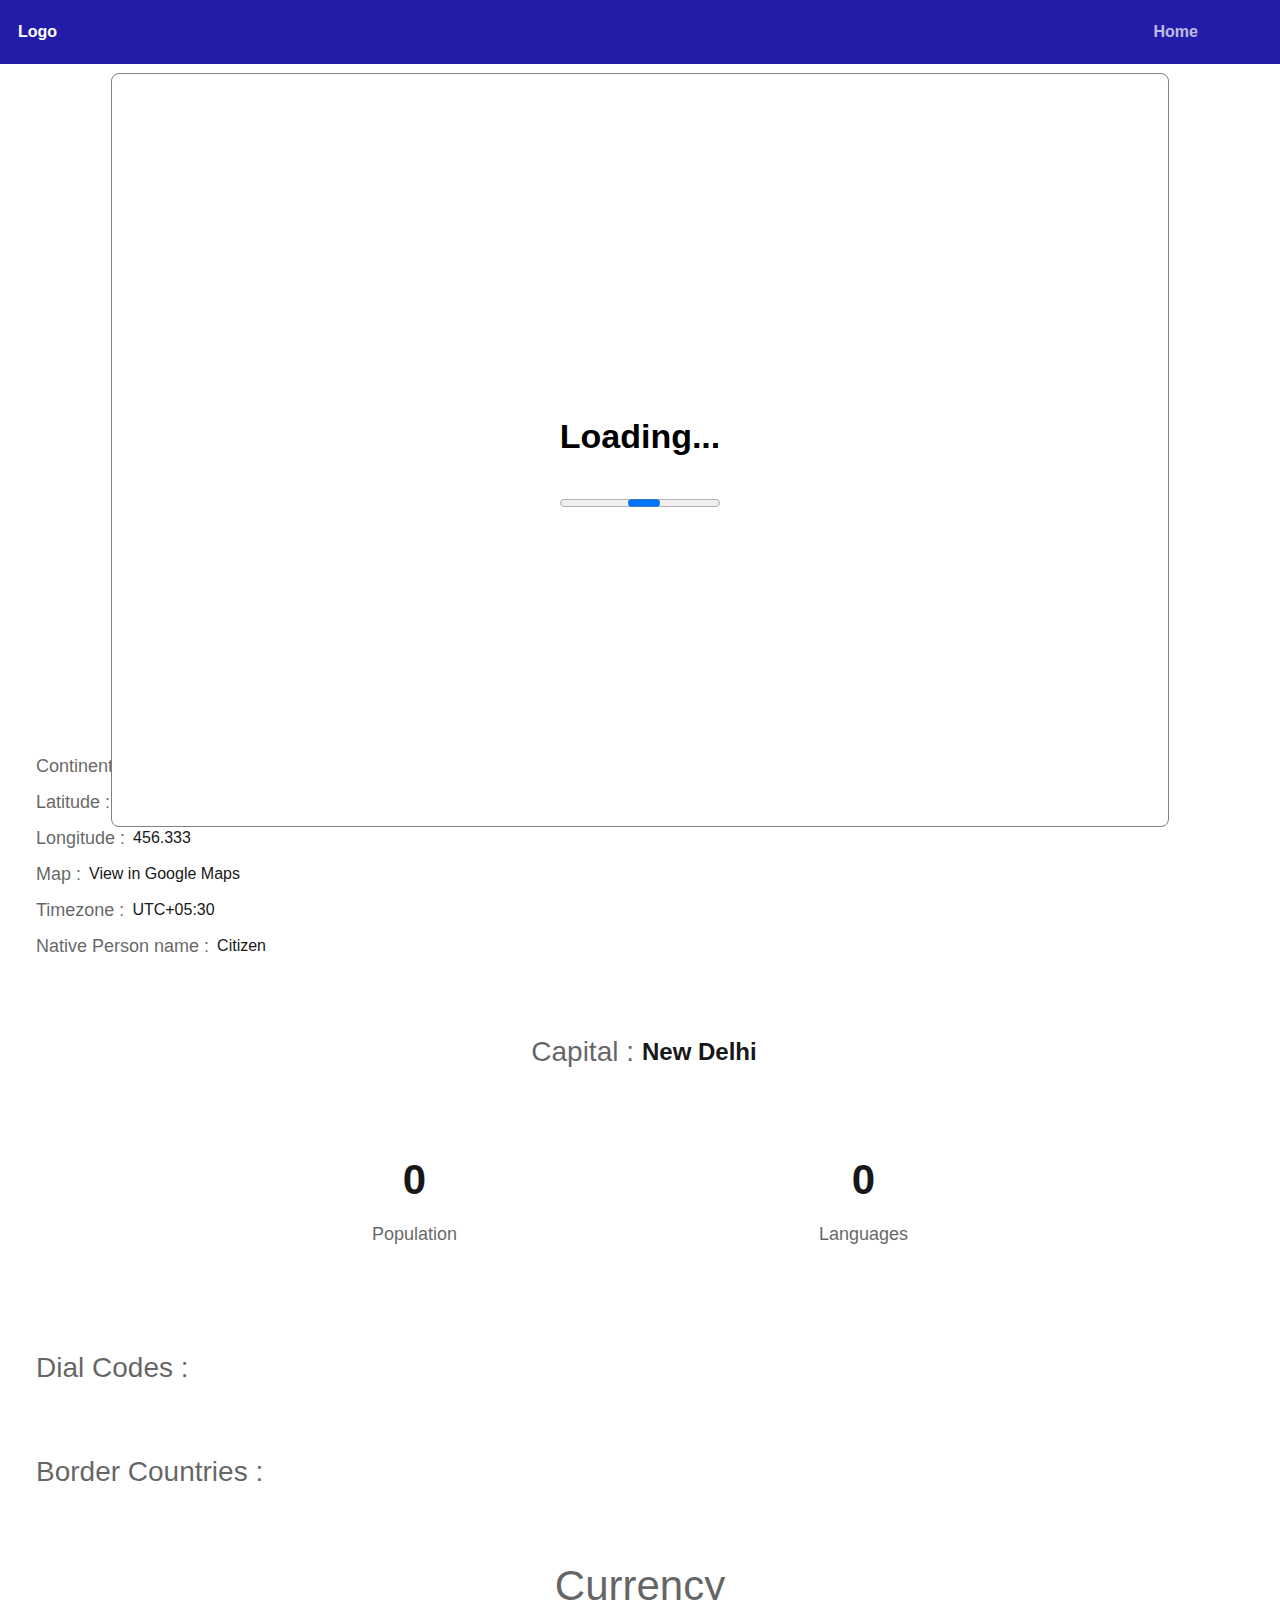
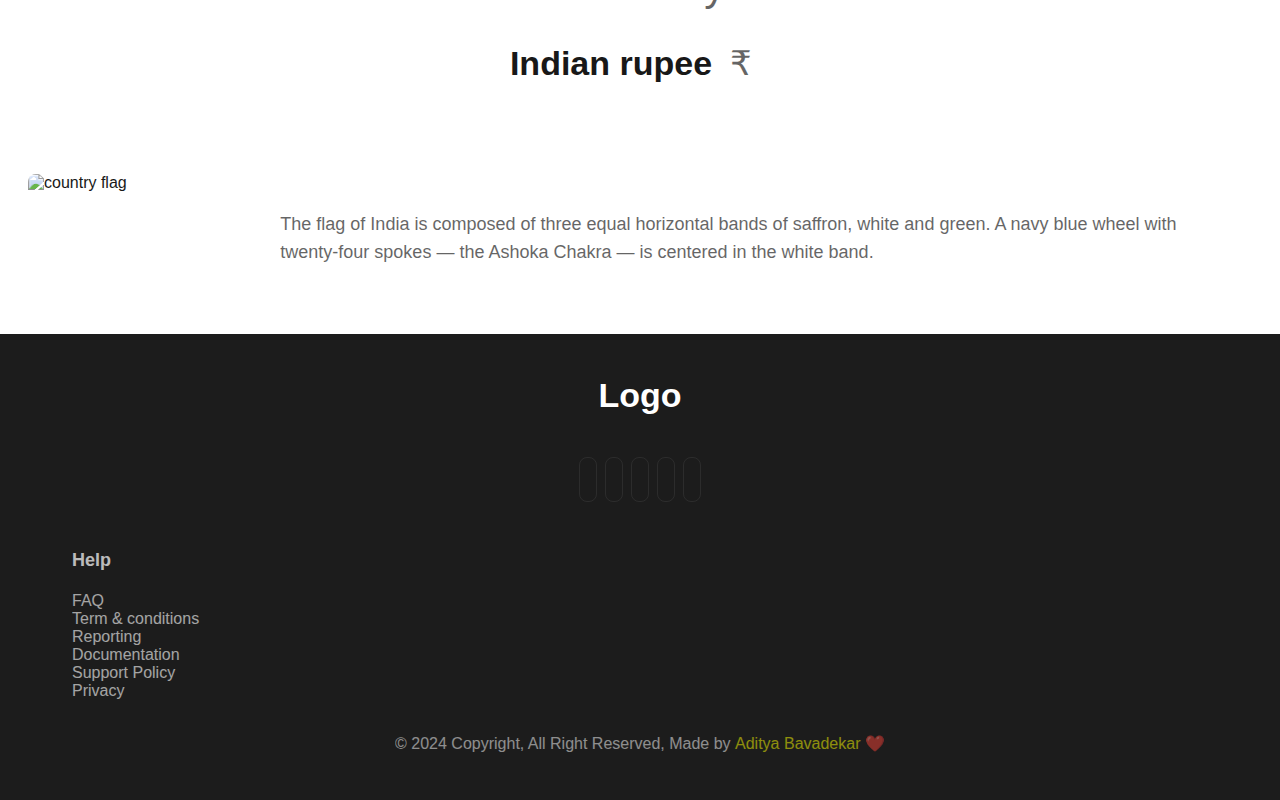
==== country.html @ 756636a7 "Initial Commit" ====
<!DOCTYPE html>
<html lang="en">
<head>
    <meta charset="UTF-8">
    <meta name="viewport" content="width=device-width, initial-scale=1.0">
    <title>Document</title>

    <!-- LINKS -->
     <link rel="stylesheet" href="assets/css/theme.css">
     <link
     href="https://cdn.jsdelivr.net/npm/remixicon@4.3.0/fonts/remixicon.css"
     rel="stylesheet"
    />
    <link rel="stylesheet" href="assets/css/country.css">

</head>
<body>

    <main>

        <div class="content">


            <!-- NAVBAR -->
            <nav class="navbar fixed-top" id="navbar">
                <div class="container">
                    <div class="logo-contents">
                        <a href="/" class="logo">
                            <img alt="" alt="logo"/>
                        </a>
                        <a href="/" class="logo"><p>Logo</p></a>
                    </div>
                    <button class="navbar-toggler" type="button" data-toggle="collapse" data-target="#navbarSupportedContent" aria-controls="navbarSupportedContent" aria-expanded="false" aria-label="Toggle navigation">
                        <span class="navbar-toggler-icon"></span>
                    </button>
                    <div class="collapse navbar-collapse">
                        <ul class="navbar-nav">
                            <li class="nav-item horizontal-list-item"><a href="#home" class="nav-link">Home</a></li>
                        </ul>
                        <div class="icon-buttons">
                            <div class="theme-toggle-button nav-icon-btn">
                                <div class="sun-icon hide">
                                    <i class="ri-sun-line"></i>
                                </div>
                                <div class="moon-icon">
                                    <i class="ri-moon-line"></i>
                                </div>
                            </div>
                        </div>
                    </div>
                </div>
            </nav>

            <dialog class="loading-dialog" open>
                <h3>Loading...</h3>
                <progress></progress>
            </dialog>
            
            <!-- MAIN-CONTENT -->
             <div class="container">
                <div class="navbar-spacer"></div>
                <section id="home">
                    <div class="container pd18">
                        <div class="container justify-content-center">
                            <img src="" alt="country flag" class="country-flag" id="country-flag">
                        </div>

                        <h1 class="text-center giant-text pd18" id="country-name">Country Name<br>भारत</h1>
                        <h3 class="text-center op8 nomargin" id="country-code">CN</h3>
                        <p class="text-center" id="country-official-name">Official Republic of Country<br>भारत गणराज्य</p>
                        <div class="text-content inner-contents">
                            <!-- https://restcountries.com/v3.1/alpha/in -->
                             <!-- https://gdsc.community.dev/aissms-institute-of-information-technology-pune-india/ -->
                            <p class="op6 normal text-center" id="country-description">Country Card can help you find all of the details about a country! <i>Yes, every bit of information.</i> It has a Wiki for every single country.</p>
                        </div>          
                    </div>
                </section>
                
                <section class="location">
                    <div class="container">
                        <div class="contents row center loc-container">
                            <h6 class="col normal text-center op8 pd8 loc-header">Continent : </h6>
                            <p class="col normal text-center loc-content op9" id="continent">Asia</p>
                        </div>
                        <div class="contents row center loc-container">
                            <h6 class="col normal text-center op8 pd8 loc-header">Latitude : </h6>
                            <p class="col normal text-center loc-content op9" id="lat">123.438</p>
                        </div>
                        <div class="contents row center loc-container">
                            <h6 class="col normal text-center op8 pd8 loc-header">Longitude : </h6>
                            <p class="col normal text-center loc-content op9" id="long">456.333</p>
                        </div>
                        <div class="contents row center loc-container">
                            <h6 class="col normal text-center op8 pd8 loc-header">Map : </h6>
                            <a href="#" class="col normal text-center loc-content op9" id="map-url">View in Google Maps</a>
                        </div>
                        <div class="contents row center loc-container">
                            <h6 class="col normal text-center op8 pd8 loc-header">Timezone : </h6>
                            <p class="col normal text-center loc-content op9" id="timezone">UTC+05:30</p>
                        </div>
                        <div class="contents row center loc-container">
                            <h6 class="col normal text-center op8 pd8 loc-header">Native Person name : </h6>
                            <p class="col normal text-center loc-content op9" id="native-person-name">Citizen</p>
                        </div>
                    </div>
                </section>
                <section id="country-capital">
                    <div class="container">
                        <div class="contents row center justify-content-center">
                            <h4 class="normal op6 pd8 nomargin">Capital :</h4>
                            <h5 class="text-center bold nomargin auto-counter op9" id="capital">New Delhi</h5>
                        </div>
                    </div>
                </section>
                <section id="stats">
                    <div class="row space-evenly">
                        <div class="col corners18 pd18">
                            <h2 class="text-center bold nomargin auto-counter op9" id="population-count" data-final-count="0" data-name="countries">0</h2>
                            <h6 class="text-center normal op6 nomargins">Population</h6>
                        </div>
                        <div class="col corners18 pd18">
                            <h2 class="text-center bold nomargin auto-counter op9" id="languages-count" data-final-count="0">0</h2>
                            <h6 class="text-center normal op6 nomargins">Languages</h6>
                        </div>
                    </div>
                </section>
                <section id="phone-dial-codes">
                    <div class="container row">
                        <div class="contents row center">
                            <h4 class="col normal text-center op8 pd8 loc-header">Dial Codes : </h4>
                            <div class="dial-codes-list" id="dial-codes-list">
                                <!-- <div class="dial-code">
                                    <a href="#">
                                        <p class="dial-code-text" id="code-text">+91</p>
                                    </a>
                                </div> -->
                            </div>
                        </div>
                    </div>
                </section>
                <section id="borders">
                    <div class="container row">
                        <div class="contents row center">
                            <h4 class="col normal text-center op8 pd8 loc-header">Border Countries : </h4>
                            <div class="borders-list" id="borders-list">
                                <!-- <a href="#">
                                    <div class="border-country">
                                        <img src="https://flagcdn.com/w320/ca.png" alt="border country flag" class="border-country-img" id="border-country-img">
                                        <p class="border-country-text" id="border-country-text">Japan</p>
                                    </div>
                                </a> -->
                        </div>
                        </div>
                    </div>
                </section>
                <section id="currency">
                    <div class="container">
                        <h2 class="normal op6 pd8 text-center nomargin nopadding">Currency</h2>

                        <div class="row center justify-content-center">
                            <h3 class="text-center bold nomargin auto-counter op9" id="currency-name">Indian rupee</h3>
                            <h3 class="text-center normal op6" style="padding: 0 18px;" id="currency-symbol">₹</h3>
                        </div>
                    </div>
                </section>
                <section class="about-flag">
                    <div class="container row">
                        <img src="" alt="country flag" class="flag-small country-flag op9" id="country-flag">
                        <div class="right-content pd18 center justify-content-center">
                            <h6 class="op6 normal" id="flag-description">The flag of India is composed of three equal horizontal bands of saffron, white and green. A navy blue wheel with twenty-four spokes — the Ashoka Chakra — is centered in the white band.
                            </h6>
                        </div>
                    </div>
                </section>
             </div>

            <!-- FOOTER -->
             <footer>
                <div class="container">

                    <div class="justify-content-center">
                        <h3 class="logo nomargin pd18">Logo</h3>
                    </div>

                    <div class="justify-content-center">
                        <ul class="display-flex gap8 center pd18">
                            <li class="horizontal-list-item">
                                <a href="https://www.facebook.com" target="_blank" class="social-button facebook"><i class="ri-facebook-line" title="Facebook"></i></a>
                            </li>
                            <li class="horizontal-list-item">
                                <a href="https://www.twitter.com" target="_blank" class="social-button twitter"><i class="ri-twitter-line" title="Twitter"></i></a>
                            </li>
                            <li class="horizontal-list-item">
                                <a href="https://www.linkedin.com" target="_blank" class="social-button linked"><i class="ri-linkedin-line" title="LinkedIn"></i></a>
                            </li>
                            <li class="horizontal-list-item">
                                <a href="https://www.instagram.com" target="_blank" class="social-button instagram"><i class="ri-instagram-line" title="Instagram"></i></a>
                            </li>
                            <li class="horizontal-list-item">
                                <a href="https://www.youTube.com" target="_blank" class="social-button youtube"><i class="ri-youtube-line" title="YouTube"></i></a>
                            </li>
                        </ul>
                    </div>
                    <div>
                        <div class="indent4">
                            <h6 class="op7">Help</h6>
                            <ul class="nopadding">
                                <li class="op6 hover-op1"><a href="#">FAQ</a></li>
                                <li class="op6 hover-op1"><a href="#">Term &amp; conditions</a></li>
                                <li class="op6 hover-op1"><a href="#">Reporting</a></li>
                                <li class="op6 hover-op1"><a href="#">Documentation</a></li>
                                <li class="op6 hover-op1"><a href="#">Support Policy</a></li>
                                <li class="op6 hover-op1"><a href="#">Privacy</a></li>
                            </ul>
                        </div>
                    </div>
                    <div class="justify-content-center">
                        <p class="text-center op5"> © 2024 Copyright, All Right Reserved, Made by <a class="semi-bold coloured-yellow" href="https://github.com/AdityaBavdekar">Aditya Bavadekar</a> ❤️</p>
                    </div>
                    <div class="footer-bottom-large-image">
                        
                    </div>
                </div>
             </footer>

        </div>

    </main>


    <!-- SCRIPTS -->
     <script src="/assets/js/country.js"></script>
     <script src="/assets/js/navbar_scroll_change.js"></script>
     <script src="/assets/js/theme_switcher.js"></script>
</body>
</html>
---- assets/css/theme.css ----
:root {
    /* margin: 0;
    padding: 0; */

    --app-default-font-family: Arial, Helvetica, sans-serif;

    --app-emphasis-color: #eae7e7;

    --app-primary-color: rgb(35, 28, 169);
    --app-primary-text: rgb(255, 255, 255);
    --app-primary-bg: #b8d3f7;
    --app-secondary-color: rgba(194, 224, 254, 0.75);
    --app-secondary-bg: #4d5969;
    --app-tertiary-color: rgba(244, 247, 250, 0.5);
    --app-tertiary-bg: #50565e;

    --app-body-color: black;
    --app-body-bg: white;

    --app-navbar-bg-color-initial: rgb(35, 28, 169);
    --app-navbar-bg-color: rgb(28, 28, 28);
    --app-navbar-text-color: white;
    --app-main-bg-color: grey;
    --app-footer-bg-color: rgb(28, 28, 28);
    --app-footer-text-color: white;

    --app-table-header-bg: rgba(214, 201, 250, 0.361);
    --app-table-bg: rgb(216, 216, 216);

    --app-input-color: rgb(221, 219, 219);
    --app-input-focused-color: wheat;
    --app-search-box-color: rgb(230, 229, 229);

    --app-hover-color: rgba(200, 199, 199, 0.5);

    --app-scrollbar-bg-internal: wheat;
    --app-scrollbar-thumb-internal: grey;

    --app-theme-base-color: white;
    --app-opp-base-color: black;

    --app-navbar-variant-grad: linear-gradient(to bottom, rgb(0, 0, 0) 40% , rgba(50, 50, 50, 0.867) 80%, rgba(255, 255, 255, 0.06) 100%);
    --app-navbar-variant-text: wheat;
    /* Sizes */
    --app-navbar-height: 64px;

    /* Display */
    --text-size-body-large: 18px;
    --text-size-body-medium: 16px;
    --text-size-body-small: 14px;

    /* Title */
    --text-size-body-large: 18px;
    --text-size-body-medium: 16px;
    --text-size-body-small: 14px;

    /* Heading */
    --text-size-giant: 80px;
    --text-size-h1: 52px;
    --text-size-h2: 42px;
    --text-size-h3: 34px;
    --text-size-h4: 28px;
    --text-size-h5: 24px;
    --text-size-h6: 18px;

    /* Heading - Line Height */
    --line-height-giant: 90px;
    --line-height-h1: 54px;
    --line-height-h2: 44px;
    --line-height-h3: 38px;
    --line-height-h4: 32px;
    --line-height-h5: 28px;
    --line-height-h6: 28px;

    --line-height-body-large: 28px;
    --line-height-body-medium: 24px;
    --line-height-body-small: 20px;

    scroll-behavior: smooth;
}

body.dark {
    --app-emphasis-color: #333333;
    --app-primary-color: rgb(20, 16, 90);
    --app-primary-text: rgb(255, 255, 255);
    --app-primary-bg: #b8d3f7;
    --app-secondary-color: rgba(244, 247, 250, 0.75);
    --app-secondary-bg: #4d5969;
    --app-tertiary-color: rgba(244, 247, 250, 0.5);
    --app-tertiary-bg: #50565e;
    --app-hover-color: rgba(63, 63, 63, 0.5);

    --app-body-color: white;
    --app-body-bg: black;

    --app-navbar-bg-color-initial: rgb(35, 28, 169);
    --app-navbar-bg-color: rgb(28, 28, 28);
    --app-navbar-text-color: white;
    --app-main-bg-color: grey;
    --app-footer-bg-color: rgb(28, 28, 28);
    --app-footer-text-color: white;
    
    --app-input-color: black;
    --app-input-focused-color: rgb(30, 30, 30);
    --app-search-box-color: rgb(14, 14, 14);
    
    --app-scrollbar-bg-internal: rgb(40, 40, 40);
    --app-scrollbar-thumb-internal: white;

    --app-theme-base-color: black;
    --app-opp-base-color: white;
}

body {
    font-family: var(--app-default-font-family);
    background-color: var(--app-body-bg);
    color: var(--app-body-color);
    transition: background-color .25s;
    margin: 0;
    padding: 0;
}

main {
    margin: 0;
    padding: 0;
}

.giant-text {
    font-size: var(--text-size-giant);
    margin: 80px 0;
    line-height: var(--line-height-giant);
}

h1 {
    font-size: var(--text-size-h1);
    margin: 40px 0;
    line-height: var(--line-height-h1);
}

h2 {
    font-size: var(--text-size-h2);
    margin: 32px 0;
    line-height: var(--line-height-h2);
}

h3 {
    font-size: var(--text-size-h3);
    margin: 28px 0;
    line-height: var(--line-height-h3);
}

h4 {
    font-size: var(--text-size-h4);
    margin: 24px 0;
    line-height: var(--line-height-h4);
}

h5 {
    font-size: var(--text-size-h5);
    margin: 22px 0;
    line-height: var(--line-height-h5);
}

h6 {
    font-size: var(--text-size-h6);
    margin: 18px 0;
    line-height: var(--line-height-h6);
}

p {
    font-size: var(--text-size-body-medium);
    line-height: var(--line-height-body-medium);
}

input, button, textarea {
    margin: 0;
    border-style: none;
    font-family: inherit;
    font-size: inherit;
    line-height: inherit;
}

input:focus, button:focus, textarea:focus {
    border-style: none;
    border: none;
    color: inherit;
    font-family: inherit;
}
button {
    cursor: pointer;
}
input, textarea, button {
    outline: none;
}

input:focus, textarea:focus {
    outline: none;
}
/* 
input {
    padding: 10px;
    background-color: var(--app-input-color);
    border-radius: 8px;
    color: inherit;
}
input:focus {
    background-color: var(--app-input-focused-color) !important;
} */
.search-box {
    display: inline-flex;
    /* border-radius: 8px; */
    gap: 8px;
    border: 1px solid rgba(128, 128, 128, 0.5);
    background-color: var(--app-search-box-color);
    justify-content: space-evenly;
    color: inherit;
}
.search-box > button {
    padding: 12px;
    border-radius: 8px;
    background-color: var(--app-search-box-color);
    color: inherit;
}
.search-box > button:hover {
    background-color: var(--app-hover-color);
}
.search-box > input {
    width: 100%;
    background-color: inherit;
    padding: 0 14px;
    border-radius: 8px 0 0 8px;
    border: 2px solid transparent;
    transition: border-color .5s, background-color .25s;
}
.search-box > input:focus {
    outline: none;
    /* border-color: rgba(128, 128, 128, 0.2); */
    /* background-color: var(--app-input-focused-color); */
}

ul, li {
    list-style: none;
}

hr {
    margin: 0 8px;
    opacity: 0.6;
}
/* 
table td,table th{
    border-radius: 8px;
    text-align: center;
} */
table {
    border-collapse: collapse;
    border-spacing: 0;

    border-style: hidden;

    border-radius: 8px;
    background-color: var(--app-table-header-bg);
    padding: 8px;
}

th {padding-top: 18px;}
td {padding: 18px;}

.nomargin {margin: 0;}
.nopadding {padding: 0;}
.nobg {
    background-color: unset;
    background-image: none;
}
img {
    border-radius: 8px;
}

.no-bdr {
    border-radius: 0;
}

a {
    text-decoration: none;
    color: inherit;
}

.text-center {
    text-align: center;
}

.bold {font-weight: bold;}
.semi-bold {font-weight: 500;}
.normal {font-weight: normal;}
.code {font-family: 'Courier New', Courier, monospace;}

.row {display: flex;}
.inner-contents {padding: 0 18px;}

.space-evenly { justify-content: space-evenly;}
.space-arround { justify-content: space-around;}
.space-between { justify-content: space-between;}

.col {
    display: inline;
}

/* OPACITY [START]*/
.op4 { opacity: .4;}
.op5 { opacity: .5;}
.op6 { opacity: .6;}
.op7 { opacity: .7;}
.op8 { opacity: .8;}
.op9 { opacity: .9;}
.op-full { opacity: 1;}
/* OPACITY [END]*/

/* GAP [START]*/
.gap4 {gap: 4px;}
.gap8 {gap: 8px;}
.gap18 {gap: 18px;}
/* GAP [END]*/


/* PADDING [START]*/
.pd4 {padding: 4px;}
.pd8 {padding: 8px;}
.pd18 {padding: 18px;}
.pd28 {padding: 28px;}
.pd32 {padding: 32px;}
/* PADDING [END]*/

/* INDENT [START]*/
.indent1 {padding-left: 1rem;}
.indent2 {padding-left: 2rem;}
.indent3 {padding-left: 3rem;}
.indent4 {padding-left: 4rem;}
.indent5 {padding-left: 5rem;}
/* INDENT [END]*/

.coloured-link {color: blue;}
.coloured-red {color: red;}
.coloured-blue {color: blue;}
.coloured-green {color: green;}
.coloured-yellow {color: yellow;}
.coloured-primary {color: var(--app-primary-color);}

.bg-primary {
    background-color: var(--app-primary-color);
    color: var(--app-primary-text);
}

.bg-primary-border {
    border: 1px solid;
    border-color: var(--app-primary-color);
}

.corners8 {border-radius: 8px;}
.corners18 {border-radius: 18px;}
.corners32 {border-radius: 18px;}

.display-inline {display: inline;}
.display-flex {display: flex;}

.allcaps {
    text-transform: uppercase;
}

.logo {
    user-select: none;
    font-weight: bold;
    font-family: Arial, sans-serif, 'Times New', 'Tahoma';
}

section {
    padding: 32px 28px;
}

.center-section {
    display: flex;
    justify-content: center;
}

.fixed-top {
    position: fixed;
    left: 0;
    top: 0;
    right: 0;
}

.collapse {
    display: inline-flex;
    justify-content: center;
    align-items: center;
    gap: 8px;
}
.logo-contents { 
    align-items: center;
    display: flex;
    justify-content: center;
}
.nav-icon-btn {
    width: 48px;
    height: 48px;
    align-items: center;
    display: inline-flex;
    justify-content: center;
    border-radius: 60px;
    transition: background-color .1s;
    cursor: pointer;
}
.nav-icon-btn:hover {
    background-color: var(--app-hover-color);
}
.navbar-spacer {
    height: var(--app-navbar-height);
    width: 100%;
    background-color: blue;
}
.navbar {
    /* background-color: var(--app-navbar-bg-color); */
    background-color: transparent;
    color: var(--app-navbar-text-color);
    padding: 0 18px;
    display: flex;
    align-items: center;
    height: var(--app-navbar-height);
    transition: background-color .25s;
    z-index: 2;
}
.navbar-variant {
    background-color: unset;
    color: var(--app-navbar-variant-text);
    background-image: var(--app-navbar-variant-grad);
}
.navbar-spacer-variant {background-color: var(--app-theme-base-color);}
.navbar > .container {
    width: 100%;
    display: inline-flex;
    vertical-align: middle;
    justify-content: space-between;
    align-items: center;
}
.navbar-nav {
    list-style: none;
    align-self: flex-end;
    position: relative;
}
.nav-link {
    padding: 8px;
    opacity: 0.7;
    font-weight: bold;
    transition: opactiy 0.25s;
}
.nav-link:hover {
    opacity: 1;
}

@media screen and (min-width: 480px){
    .navbar-toggler {
        visibility: hidden;
    }
}

.horizontal-list-item {
    display: inline;
}

.horizontal-contents {
    display: inline-flex;
}

.center {
    align-self: center;
    align-items: center;
}

.img-right-content {
    margin-left: 18px;
    padding: 8px;
}

/* FOOTER [START] */
footer {
    background-color: var(--app-footer-bg-color);
    color: var(--app-footer-text-color);
    padding: 0 8px;
    padding-top: 24px;
    padding-bottom: 28px;
}

.justify-content-center {
    display: flex;
    align-items: center;
    justify-content: center;
}

.social-button {
    align-items: center;
    font-size: var(--text-size-h5);
    opacity: 0.8;
    padding: 8px;
    border-radius: 8px;
    transition: background-color .25s;
    border: 1px solid rgba(128, 128, 128, 0.205);
}

.social-button:hover {
    background-color: blue;
    opacity: 1;
}
.hover-op1 {
    transition: opacity 0.25s;
}
.hover-op1:hover {
    opacity: 1;
}
/* FOOTER [END] */

.hide {
    display: none;
}
---- assets/css/country.css ----
.loc-header {
    margin: 0;
    padding: 4px 8px;
    opacity: 0.6;
}
.loc-content {
    margin: 0;
    padding: 0;
}

.flag-small {
    width: 30%;
}
.dial-codes-list {
    display: grid;
    grid-template-columns: repeat(6, 1fr);
    gap: 4px;
}
.dial-code {
    display: flex;
    align-items: center;
    justify-content: center;
    border-radius: 12px;
    border: 1px solid;
    border-color: rgba(128, 128, 128, 0.4);
    align-items: center;
    padding: 8px;
    cursor: pointer;
    box-shadow: none;
    transition: box-shadow .45s, background-color .5s;
}
.dial-code:hover {
    background-color: var(--app-opp-base-color);
    color: var(--app-theme-base-color);
    border-color: transparent;
    box-shadow: 0 0 60px rgba(56, 56, 56, 0.8);
}
.dial-code:hover .dial-code-text {
    transform: scale(1.2);
}
.dial-code-text {
    font-weight: normal;
    padding: 0;
    margin: 0;
    opacity: 0.8;
}

.borders-list {
    display: grid;
    grid-template-columns: repeat(3, 1fr);
    gap: 4px;
}
.border-country {
    display: flex;
    flex-direction: column;
    align-items: center;
    justify-content: center;
    border-radius: 12px;
    border: 1px solid;
    background-color: var(--app-theme-base-color);
    border-color: rgba(128, 128, 128, 0.4);
    align-items: center;
    box-shadow: none;
    transition: box-shadow .25s, background-color .5s;
    padding: 18px 8px;
    gap: 8px;
}
.border-country:hover {
    background-color: var(--app-secondary-color);
    color: var(--app-theme-base-color);
    border-color: var(--app-theme-base-color);
    box-shadow: 0 0 60px rgba(56, 56, 56, 0.8);
}
.border-country-img {
    display: block;
    width: 64px;
    max-height: 64px;
    aspect-ratio: 1.5;
}
.border-country-text {
    display: block;
    align-self: center;
    text-align: center;
    margin: 0;
    font-weight: 600;
    transition: color 1s;
}
.border-country:hover .border-country-text {
    transform: scale(1.07);
}

.country-flag {
    animation: 2s linear cust1 forwards;
    animation-timeline: cover;
}

@keyframes cust1 {
    from {
        opacity: 0;
        transform: translateX(-50%);
    }
    to {
        opacity: 1;
        transform: translateX(0%);
    }
}

.loading-dialog[open] {
    display: flex;
    width: 80%;
    height: 80%;
    justify-content: center;
    align-items: center;
    flex-direction: column;
    gap: 12px;
    position: fixed;
    left: 0;
    right: 0;
    border: 1px solid gray;
    border-radius: 8px;
    color: inherit;
    top: 0;
    bottom: 0;
    z-index: 3;
    background-color: var(--app-theme-base-color);
}

/* #country-name {
    box-shadow: 8px 80px 80px var(--app-hover-color);
} */
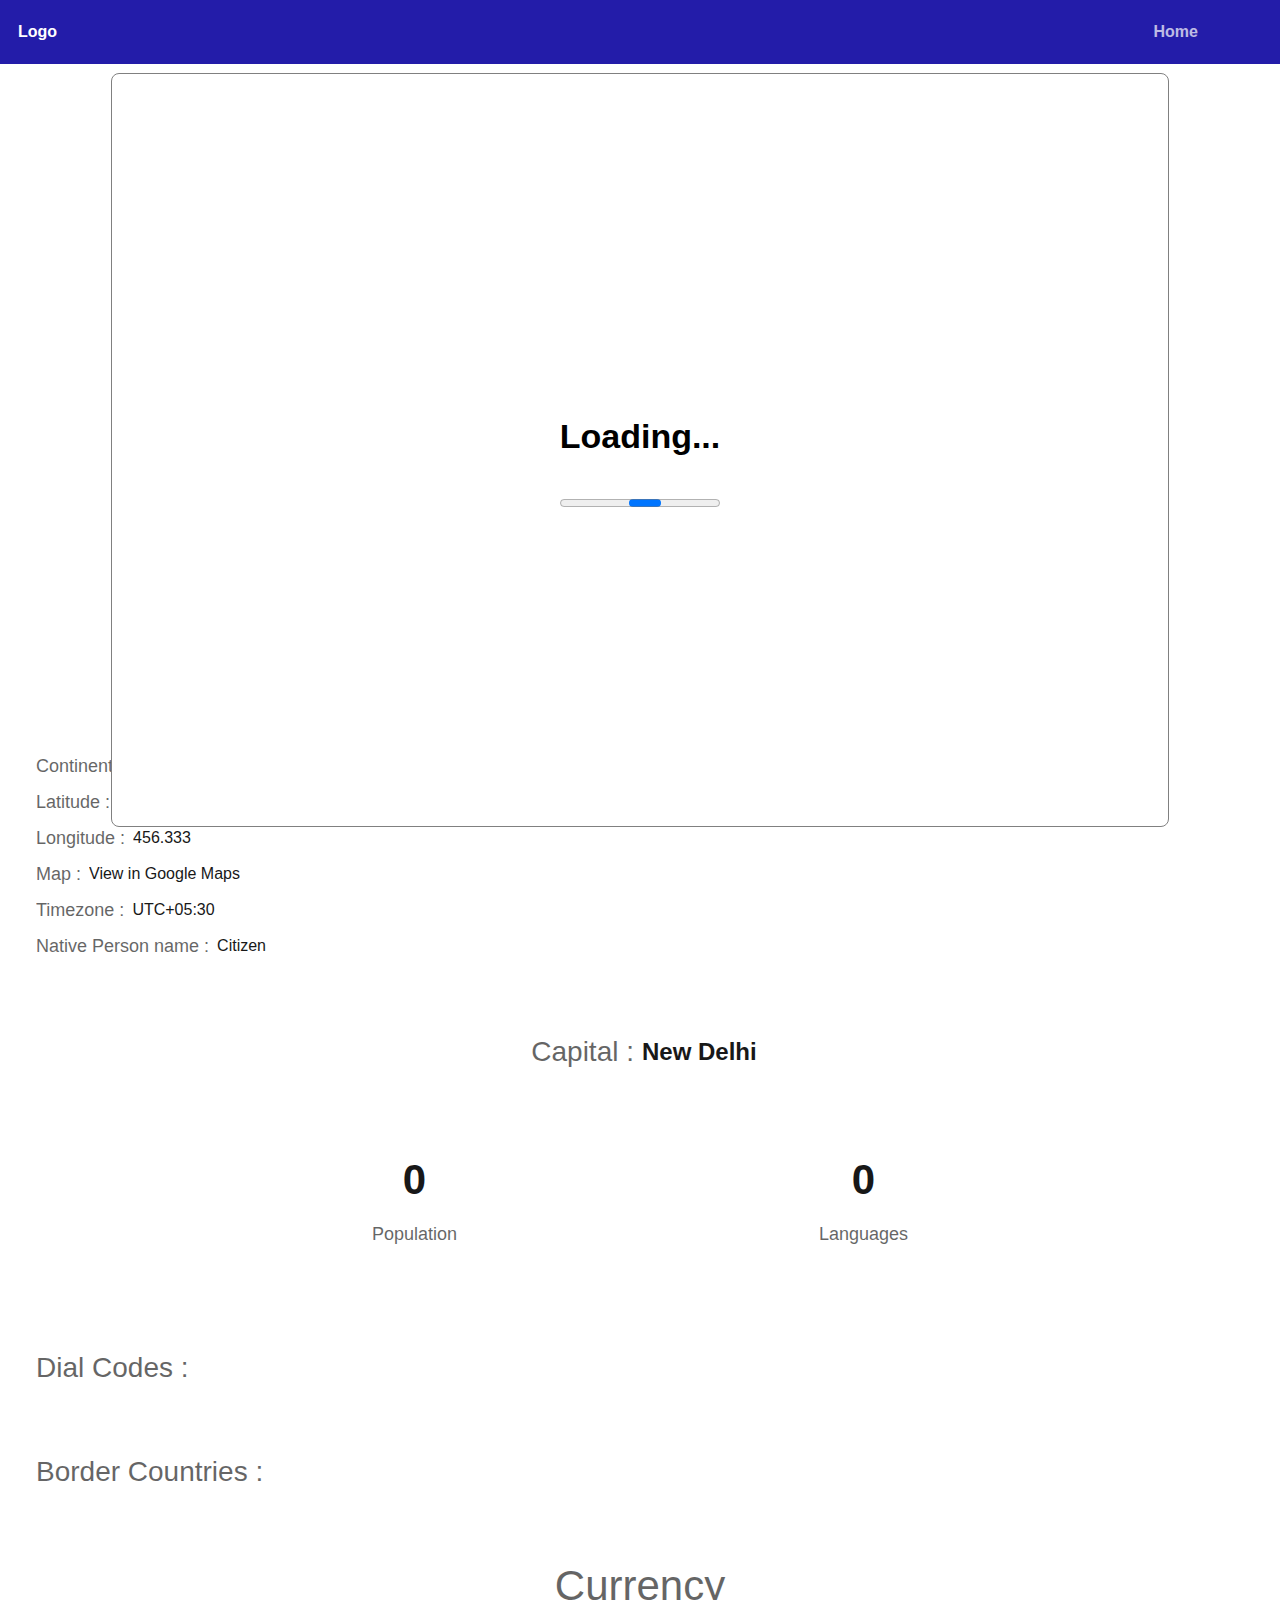
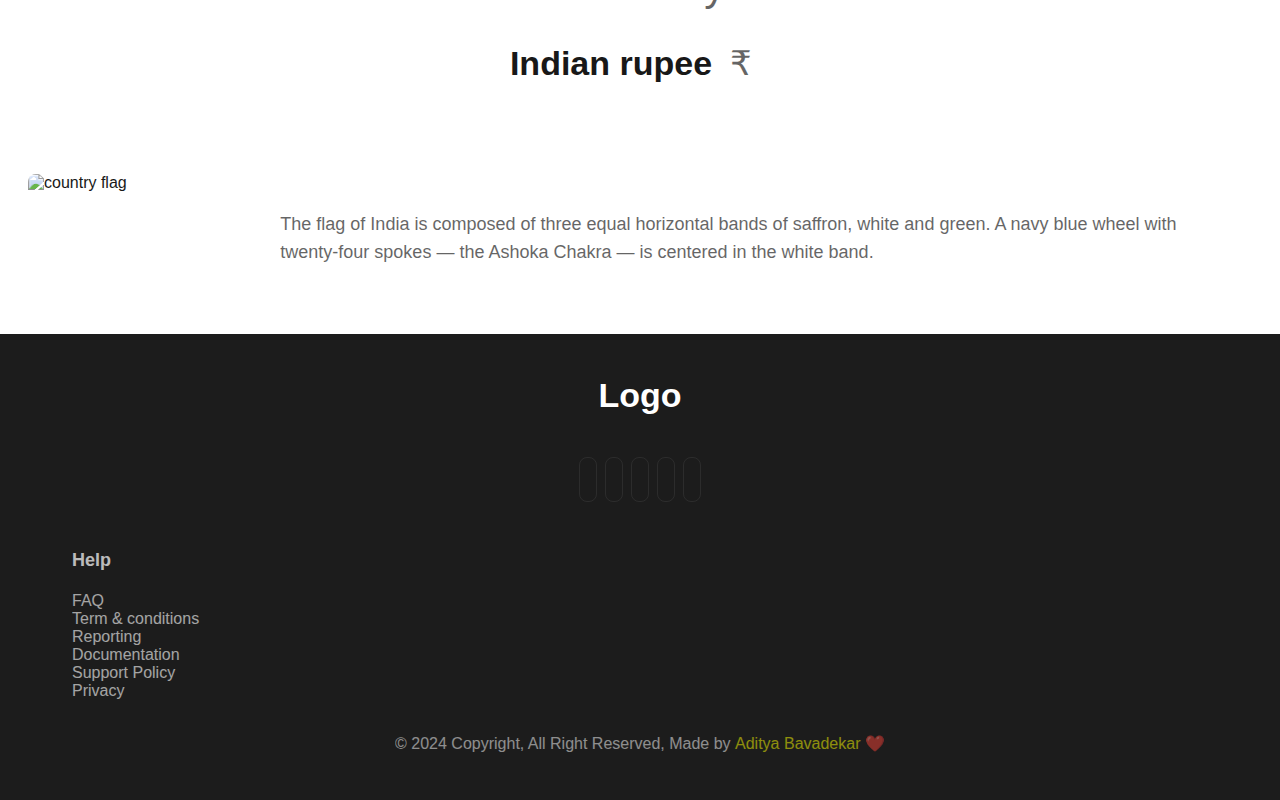
==== commit d697b090: "Update country.html" ====
--- a/country.html
+++ b/country.html
@@ -229,8 +229,8 @@
 
 
     <!-- SCRIPTS -->
-     <script src="/assets/js/country.js"></script>
-     <script src="/assets/js/navbar_scroll_change.js"></script>
-     <script src="/assets/js/theme_switcher.js"></script>
+     <script src="assets/js/country.js"></script>
+     <script src="assets/js/navbar_scroll_change.js"></script>
+     <script src="assets/js/theme_switcher.js"></script>
 </body>
-</html>+</html>
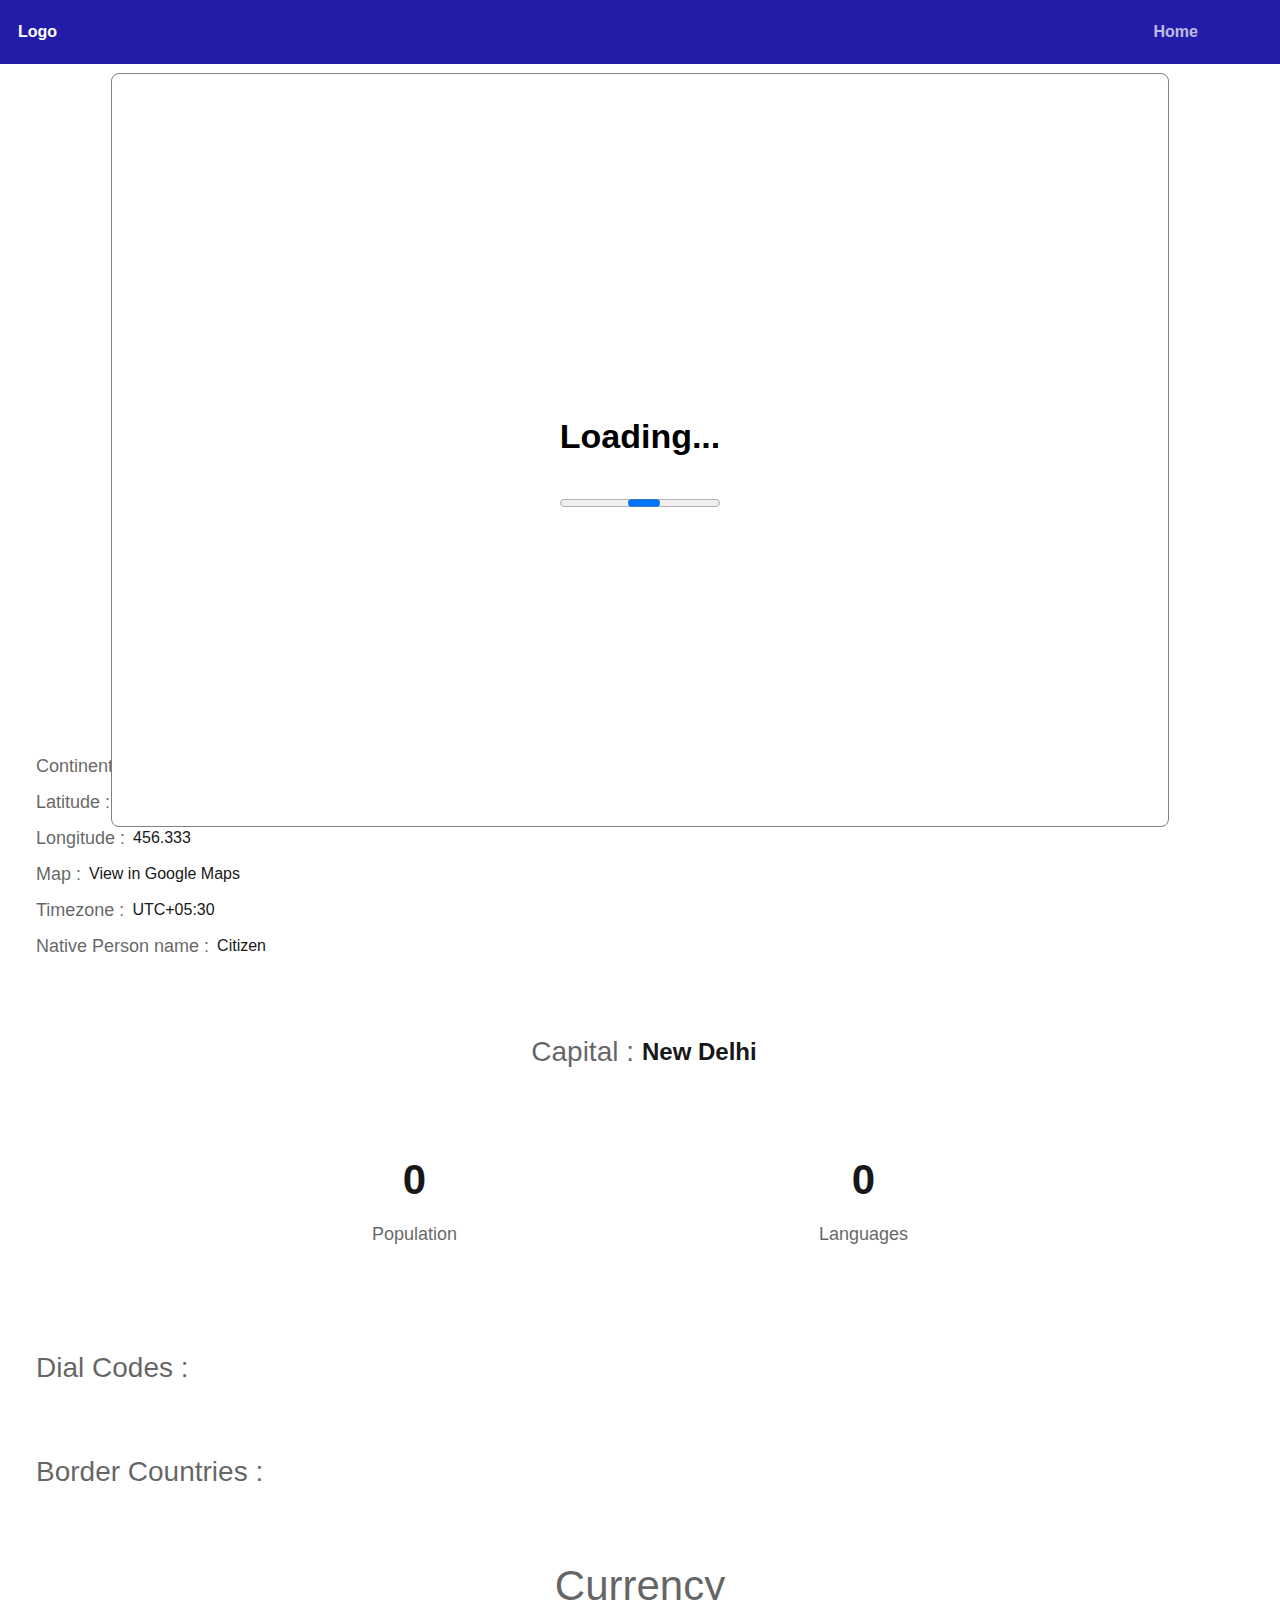
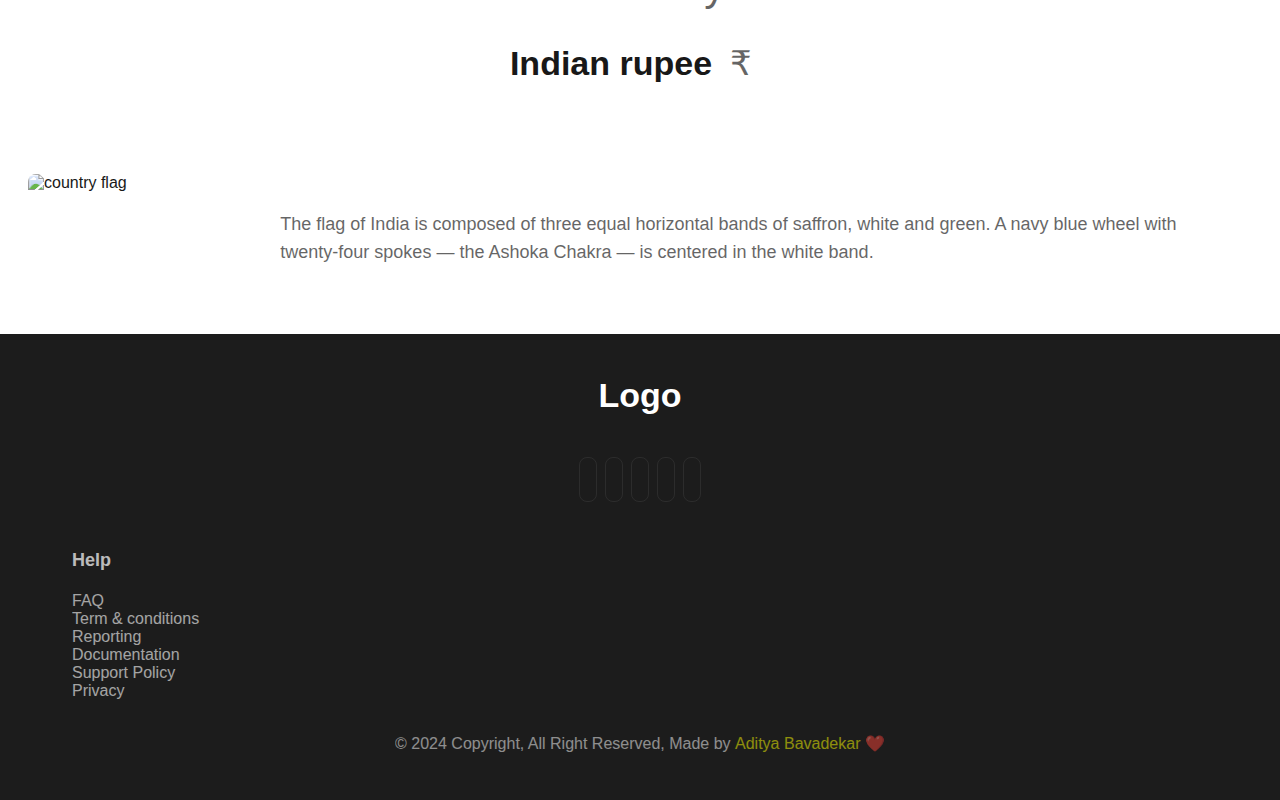
==== commit 2ecc4ae8: "Update country.html" ====
--- a/country.html
+++ b/country.html
@@ -3,7 +3,7 @@
 <head>
     <meta charset="UTF-8">
     <meta name="viewport" content="width=device-width, initial-scale=1.0">
-    <title>Document</title>
+    <title>Country Card - Country Info</title>
 
     <!-- LINKS -->
      <link rel="stylesheet" href="assets/css/theme.css">
@@ -25,10 +25,10 @@
             <nav class="navbar fixed-top" id="navbar">
                 <div class="container">
                     <div class="logo-contents">
-                        <a href="/" class="logo">
+                        <a href="/country-card" class="logo">
                             <img alt="" alt="logo"/>
                         </a>
-                        <a href="/" class="logo"><p>Logo</p></a>
+                        <a href="/country-card" class="logo"><p>Logo</p></a>
                     </div>
                     <button class="navbar-toggler" type="button" data-toggle="collapse" data-target="#navbarSupportedContent" aria-controls="navbarSupportedContent" aria-expanded="false" aria-label="Toggle navigation">
                         <span class="navbar-toggler-icon"></span>
@@ -215,7 +215,7 @@
                         </div>
                     </div>
                     <div class="justify-content-center">
-                        <p class="text-center op5"> © 2024 Copyright, All Right Reserved, Made by <a class="semi-bold coloured-yellow" href="https://github.com/AdityaBavdekar">Aditya Bavadekar</a> ❤️</p>
+                        <p class="text-center op5"> © 2024 Copyright, All Right Reserved, Made by <a class="semi-bold coloured-yellow" href="https://github.com/AdityaBavadekar" target="_blank">Aditya Bavadekar</a> ❤️</p>
                     </div>
                     <div class="footer-bottom-large-image">
                         
